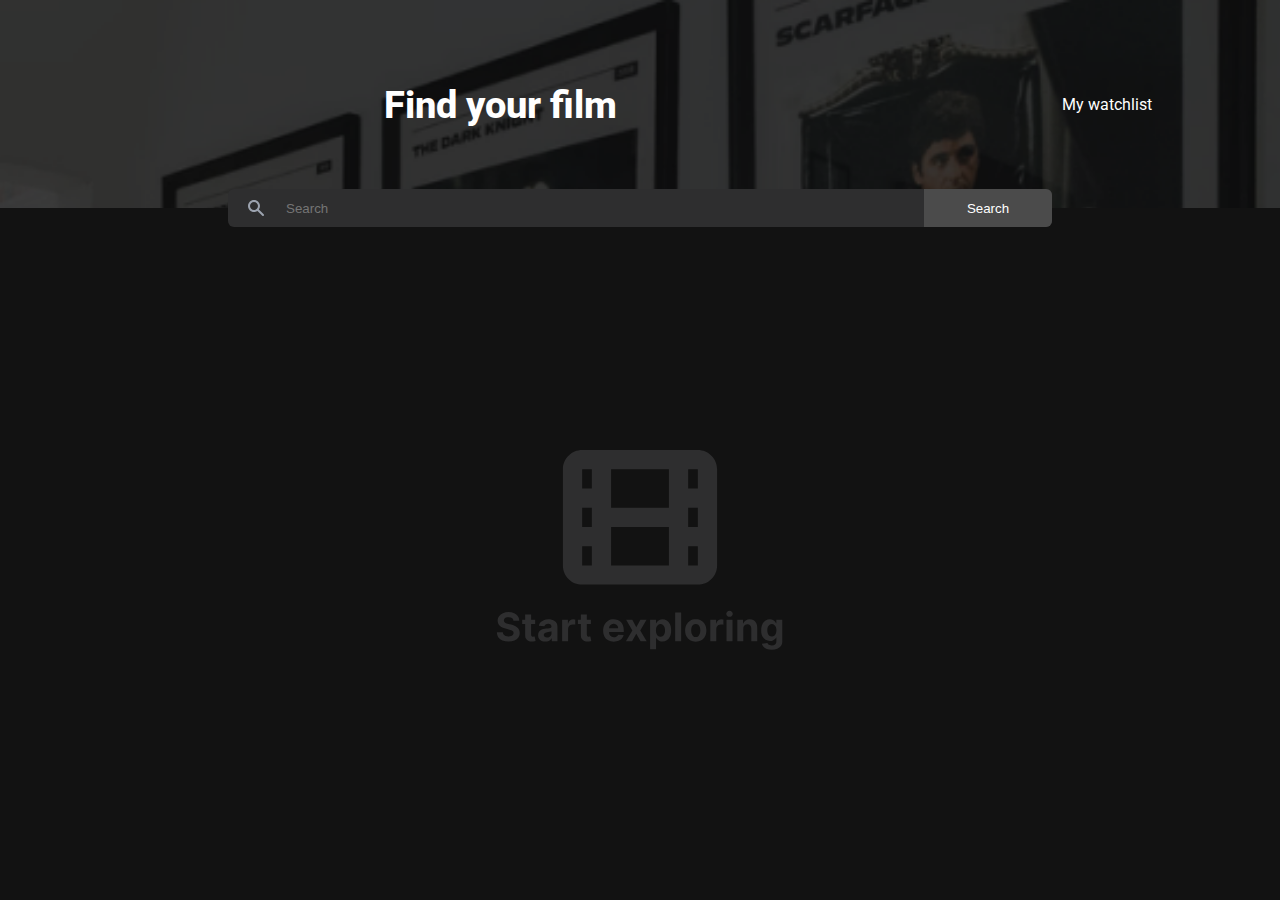
==== index.html @ e72a7b9d "Add files via upload" ====
<html>
    <head>
        <link rel="stylesheet" href="index.css">
        <title>Pro Movies</title>
        <link rel="icon" type="image/x-icon" href="Photos/icon-movie.svg">
        <meta name="viewport" content="width=device-width, initial-scale=1" />
        <link rel="preconnect" href="https://fonts.googleapis.com">
        <link rel="preconnect" href="https://fonts.gstatic.com" crossorigin>
        <link href="https://fonts.googleapis.com/css2?family=Roboto:wght@100;300;400;500;700;900&display=swap" rel="stylesheet">
        <script src="https://cdnjs.cloudflare.com/ajax/libs/jquery/3.6.0/jquery.min.js" charset="utf-8"></script>
    </head>
    <body>
        <header>
            <h1>Find your film</h1>
            <a class="nov" href="/myWatch.html">My watchlist</a>
            <form id="search">
                <label for="search-input"><img  src="Photos/icon-3.svg"></label>
                <input type="search" id="search-input" placeholder="Search"/>
                <button class="search-button">Search</button>
            </form>
        </header>
        <div class="search-list">

          <div id="movies-cantainer" class="movies-cantainer card-content"> <!-- dont delete this!!-->
            <img src="Photos/Group 199.svg" class="goSearch">
            </div>
                <div id="pagination" class="pagination">
                <!-- pagination -->
                </div>
        </div>
        <script src="index.js" type="module" ></script>
        <script>
         function openMore(id,name){
          document.getElementById(`${id}`).style.display = ''
          document.getElementById(`${name}`).style.display = 'none'
        }</script>
    </body>
</html>
---- index.css ----
*,
*::before,
*::after{
    box-sizing: border-box;
}

html,body{
    margin: 0;
    padding: 0;
    color: white;
    font-family: 'Roboto', sans-serif;
}
body{
    overflow: hidden;
    height: 100vh;
    background-color: #121212;
}
header{
    width: 100vw;
    height: 208px;
    background-image: url(/Photos/image36.png);
    background-size: cover;
    background-color: #0E0E0E;
    display: flex;
    justify-content: space-between;
    align-items: center;
}
h1{
    font-weight: 800;
    font-size: 3vw;
    margin-left: 30vw;
}
a{
    text-decoration: none;
    color: white;
}
.nov{
   margin-right: 10vw;
}
#search{
    position: absolute;
    left: 50%;
    top: 208px;
    transform: translate(-50%,-50%);
    display: inline-flex;
    background-color: #2E2E2F;
    border-radius: 6px;
}
#search > label{
    padding: 0 20px;
    margin-top: 11px;
}

input{
    background-color: #2E2E2F;
    border: none;
    outline: none;
    border-radius: 0;
    height: 38px;
    width: 50vw;
}
.search-button{
    border-radius: 0 6px 6px 0;
    color: white;
    background-color: #4B4B4B;
    border: none;
    width: 10vw;
}
.search-list{
    overflow: hidden;
    text-overflow: ellipsis;
    width: 100vw;
    padding-top: 25px;
    display: flex;
    flex-direction: column;
    align-items: center;
    justify-content: center;
    text-align: center;
    color: #787878;
}

.group{
    width: 296px;
    height: 180px;
}
.add{
    margin: 10px auto 0 auto;
    font-size: 25px;
}
.add .plus{
    margin-right: 5px;
}
/* .buttons{
    display: flex;
    list-style: none;
    overflow: hidden;
    gap: 10px;
    margin: 30px 30px 0px;
    text-align: center;
    justify-content: center;
} */
#pagination{
    /* width: 700px; */
    position: absolute;
    text-align: center;
    user-select: none;
    bottom: 30px;
    
}

#pagination li{
    display: inline-block;
    margin: 5px;
}
#pagination li a{
    font-size: 1.2em;
    line-height: 45px;
}
.previous-page, .next-page{
    background-color: #0ab1ce;
    width: 80px;
    border-radius: 45px;
    cursor: pointer;
}
.current-page, .dots{
    background-color: #2E2E2F;
    width: 45px; 
    border-radius: 50%;
    cursor: pointer;
}
.active{
    background-color: #0ab1ce;
}
.disable{
    background-color: #2E2E2F;
}
.poster{
    width: 100px;
}
.movies-cantainer{
    overflow-y: auto;
    height: 620px;
    display: flex;
    width: 100vw;
    justify-content: center;
    flex-wrap: wrap;
    gap: 30px;
}

.goSearch{
    position: absolute;
    top: 50%;
    height: 200px;
}
.movie{
    display: flex;
    color: white;
    justify-content: center;
}

.img{
    margin: 10px;
}

.flex{
    display: flex;
    align-items: center;
    gap: 10px;
}
.flex > button{
    background-color: #121212;
    display: flex;
    border: none;
    color: white;
    cursor: pointer;
    font-weight: 600;
    align-items: center;
}

.title-container p,h2,.info p,.plot p{
    margin: 0;
}
.title-container,.plot{
    margin-left: 10px;
    margin-top: 5px;
    padding: 0;
}
.title-container{
    margin-top: 20px;
    text-overflow: hidden;
}
.title-container .title{
    max-width: 250px;
    display: block;
    text-align: start;
    white-space: nowrap;
    overflow: hidden;
    text-overflow: ellipsis;
}
.info{
    margin-left: 10px;
}
.plot{
    text-align: start;
    width: 328px;
    color: #787878;
}
.plot p a{
    cursor: pointer;
    color: white;
}
.empty{
    margin-top: 200px;
    font-size: 40px;
}

/* tablet desigh */
@media(max-width: 1200px){
    h1{
        font-size: 6vw;
        margin-left: 10vw;
    }
}

/* phone design */

@media(max-width: 600px){
.movies-cantainer{padding-bottom: 120px;}
.empty{
    font-size: 20px;
}
h1{
    font-size: 6.5vw;
    margin-left: 10vw;
} 
.nov{
    margin-right: 3vw;
    font-size: 4vw;
 }
 #search > label{
    padding: 0 10px;
    margin-top: 11px;
}
.card{
    justify-content: start;
}

.search-button{width: 15vw;}
 .poster{
    width: 70px;
    padding-top: 10px;
}
.title-container{margin-top: 0px;}
.title-container .title{
    width: 220px;
    font-size: 20px;
    margin-bottom: 5px;
}
.info{
    gap: 15px;
    /* flex-direction: column; */
    align-items: start;
}
.info > div{
    align-items: start;
    flex-direction: column;
    width: 175px;
    gap: 0;
    white-space: nowrap;

}
.plot{
    text-align: start;
    width: 250px;
    color: #787878;
}
#pagination li a{line-height: 30px;}
.current-page, .dots{width: 30px;}
#pagination {font-size: 10px;}

}
@media(max-width: 470px){
    #pagination li a{line-height: 20px;}
    .current-page, .dots{width: 20px;}
    #pagination {font-size: 10px;}
}
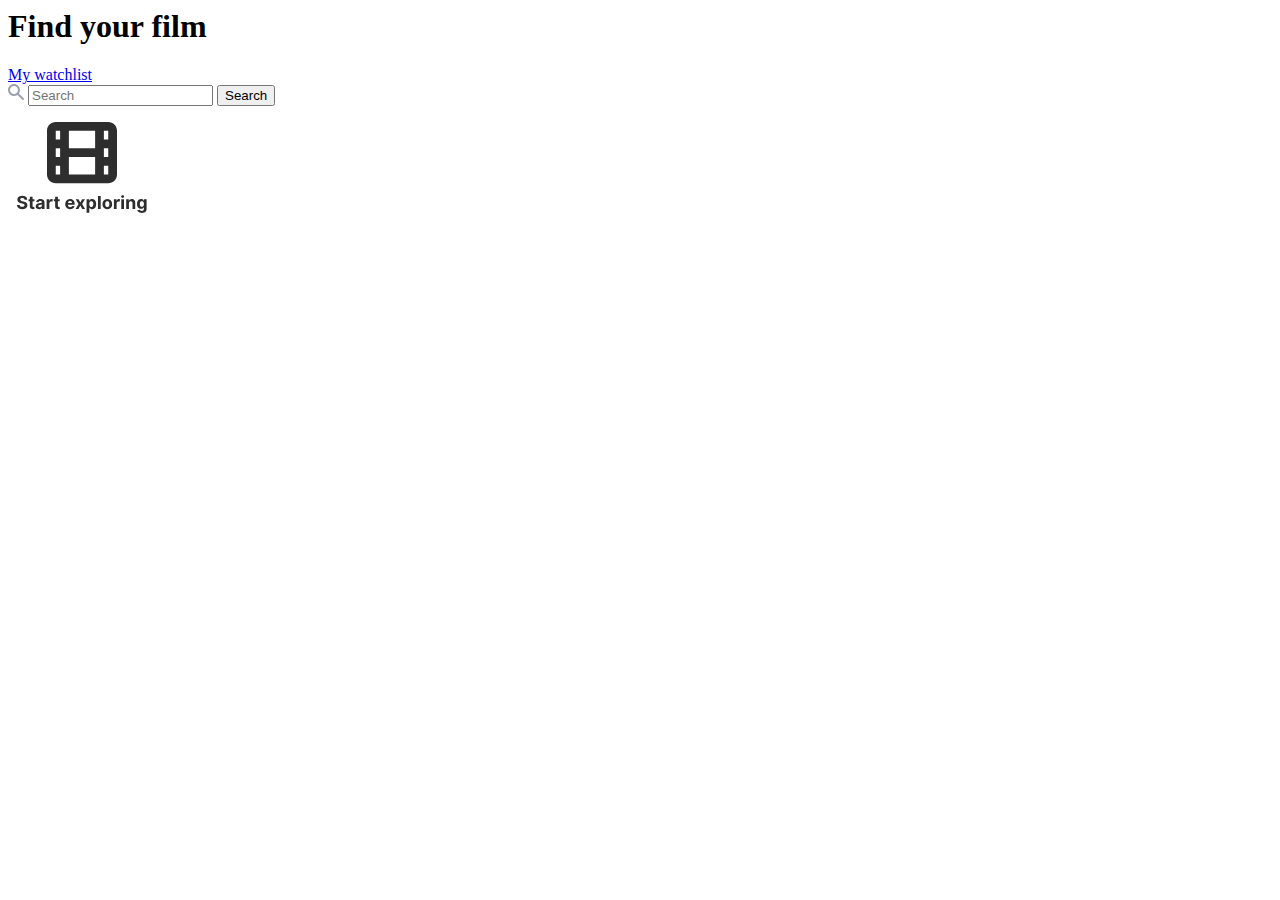
==== commit d465bcdd: "" ====
--- a/index.html
+++ b/index.html
@@ -1,6 +1,6 @@
 <html>
     <head>
-        <link rel="stylesheet" href="index.css">
+        <link rel="stylesheet" href="inex.css">
         <title>Pro Movies</title>
         <link rel="icon" type="image/x-icon" href="Photos/icon-movie.svg">
         <meta name="viewport" content="width=device-width, initial-scale=1" />
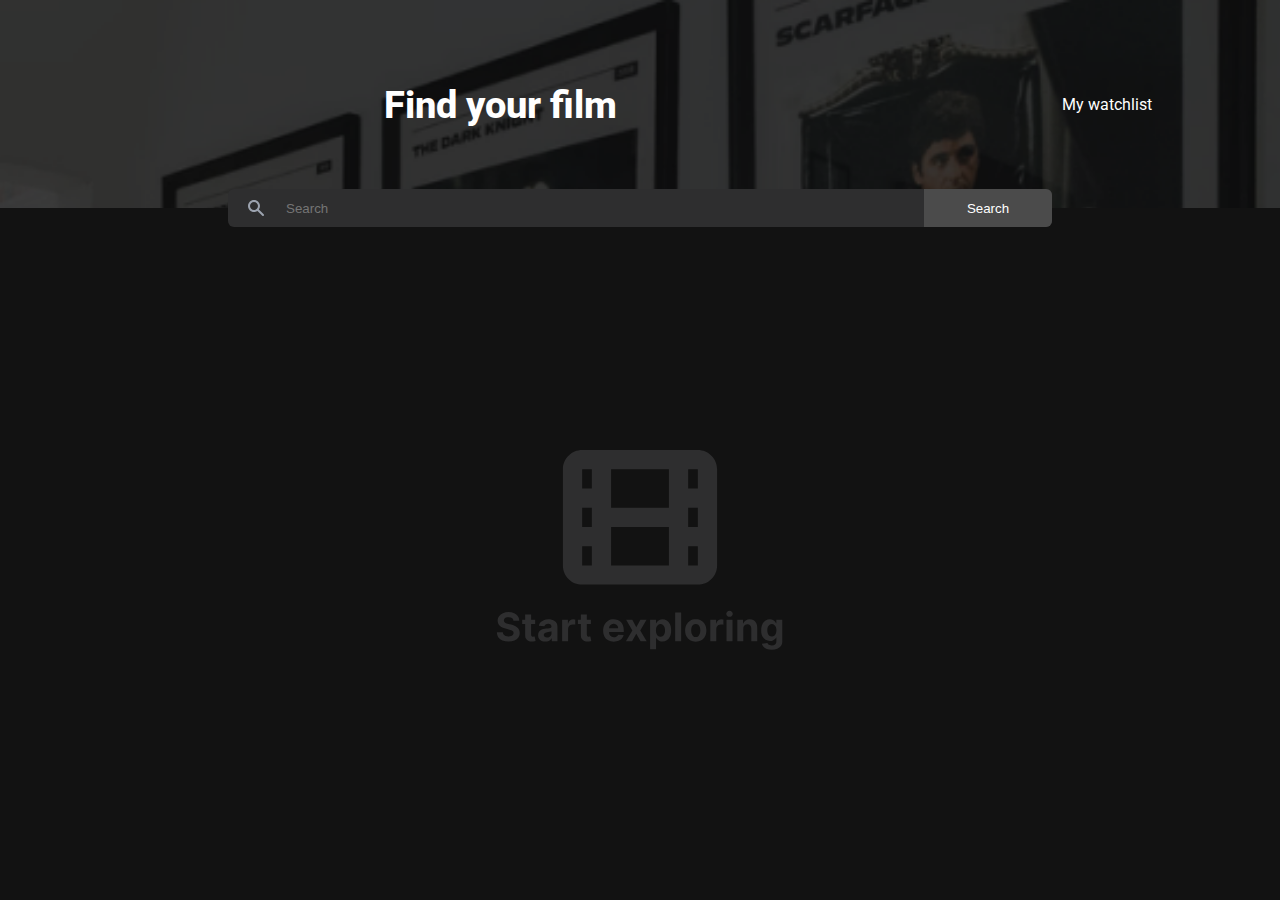
==== commit 279a8898: "" ====
--- a/index.html
+++ b/index.html
@@ -1,6 +1,6 @@
 <html>
     <head>
-        <link rel="stylesheet" href="inex.css">
+        <link rel="stylesheet" href="index.css">
         <title>Pro Movies</title>
         <link rel="icon" type="image/x-icon" href="Photos/icon-movie.svg">
         <meta name="viewport" content="width=device-width, initial-scale=1" />
--- a/index.css
+++ b/index.css
@@ -0,0 +1,291 @@
+*,
+*::before,
+*::after{
+    box-sizing: border-box;
+}
+
+html,body{
+    margin: 0;
+    padding: 0;
+    color: white;
+    font-family: 'Roboto', sans-serif;
+}
+body{
+    overflow: hidden;
+    height: 100vh;
+    background-color: #121212;
+}
+header{
+    width: 100vw;
+    height: 208px;
+    background-image: url(/Photos/image36.png);
+    background-size: cover;
+    background-color: #0E0E0E;
+    display: flex;
+    justify-content: space-between;
+    align-items: center;
+}
+h1{
+    font-weight: 800;
+    font-size: 3vw;
+    margin-left: 30vw;
+}
+a{
+    text-decoration: none;
+    color: white;
+}
+.nov{
+   margin-right: 10vw;
+}
+#search{
+    position: absolute;
+    left: 50%;
+    top: 208px;
+    transform: translate(-50%,-50%);
+    display: inline-flex;
+    background-color: #2E2E2F;
+    border-radius: 6px;
+}
+#search > label{
+    padding: 0 20px;
+    margin-top: 11px;
+}
+
+input{
+    background-color: #2E2E2F;
+    border: none;
+    outline: none;
+    border-radius: 0;
+    height: 38px;
+    width: 50vw;
+}
+/* autofill color white disable  */
+input:-webkit-autofill,
+  input:-webkit-autofill:focus {
+    transition: background-color 0s 600000s, color 0s 600000s;
+  }
+.search-button{
+    border-radius: 0 6px 6px 0;
+    color: white;
+    background-color: #4B4B4B;
+    border: none;
+    width: 10vw;
+}
+.search-list{
+    overflow: hidden;
+    text-overflow: ellipsis;
+    width: 100vw;
+    padding-top: 25px;
+    display: flex;
+    flex-direction: column;
+    align-items: center;
+    justify-content: center;
+    text-align: center;
+    color: #787878;
+}
+
+.group{
+    width: 296px;
+    height: 180px;
+}
+.add{
+    margin: 10px auto 0 auto;
+    font-size: 25px;
+}
+.add .plus{
+    margin-right: 5px;
+}
+/* .buttons{
+    display: flex;
+    list-style: none;
+    overflow: hidden;
+    gap: 10px;
+    margin: 30px 30px 0px;
+    text-align: center;
+    justify-content: center;
+} */
+#pagination{
+    /* width: 700px; */
+    position: absolute;
+    text-align: center;
+    user-select: none;
+    bottom: 30px;
+    
+}
+
+#pagination li{
+    display: inline-block;
+    margin: 5px;
+}
+#pagination li a{
+    font-size: 1.2em;
+    line-height: 45px;
+}
+.previous-page, .next-page{
+    background-color: #0ab1ce;
+    width: 80px;
+    border-radius: 45px;
+    cursor: pointer;
+}
+.current-page, .dots{
+    background-color: #2E2E2F;
+    width: 45px; 
+    border-radius: 50%;
+    cursor: pointer;
+}
+.active{
+    background-color: #0ab1ce;
+}
+.disable{
+    background-color: #2E2E2F;
+}
+.poster{
+    width: 100px;
+}
+.movies-cantainer{
+    overflow-y: auto;
+    height: 620px;
+    display: flex;
+    width: 100vw;
+    justify-content: center;
+    flex-wrap: wrap;
+    gap: 30px;
+}
+
+.goSearch{
+    position: absolute;
+    top: 50%;
+    height: 200px;
+}
+.movie{
+    display: flex;
+    color: white;
+    justify-content: center;
+}
+
+.img{
+    margin: 10px;
+}
+
+.flex{
+    display: flex;
+    align-items: center;
+    gap: 10px;
+}
+.flex > button{
+    background-color: #121212;
+    display: flex;
+    border: none;
+    color: white;
+    cursor: pointer;
+    font-weight: 600;
+    align-items: center;
+}
+
+.title-container p,h2,.info p,.plot p{
+    margin: 0;
+}
+.title-container,.plot{
+    margin-left: 10px;
+    margin-top: 5px;
+    padding: 0;
+}
+.title-container{
+    margin-top: 20px;
+    text-overflow: hidden;
+}
+.title-container .title{
+    max-width: 250px;
+    display: block;
+    text-align: start;
+    white-space: nowrap;
+    overflow: hidden;
+    text-overflow: ellipsis;
+}
+.info{
+    margin-left: 10px;
+}
+.plot{
+    text-align: start;
+    width: 328px;
+    color: #787878;
+}
+.plot p a{
+    cursor: pointer;
+    color: white;
+}
+.empty{
+    margin-top: 200px;
+    font-size: 40px;
+}
+
+/* tablet desigh */
+@media(max-width: 1200px){
+    h1{
+        font-size: 6vw;
+        margin-left: 10vw;
+    }
+}
+
+/* phone design */
+
+@media(max-width: 600px){
+.movies-cantainer{padding-bottom: 120px;}
+.empty{
+    font-size: 20px;
+}
+h1{
+    font-size: 6.5vw;
+    margin-left: 10vw;
+} 
+.nov{
+    margin-right: 3vw;
+    font-size: 4vw;
+ }
+ #search > label{
+    padding: 0 10px;
+    margin-top: 11px;
+}
+.card{
+    justify-content: start;
+}
+
+.search-button{width: 15vw;}
+ .poster{
+    width: 70px;
+    padding-top: 10px;
+}
+.title-container{margin-top: 0px;}
+.title-container .title{
+    width: 220px;
+    font-size: 20px;
+    margin-bottom: 5px;
+}
+.info{
+    gap: 15px;
+    /* flex-direction: column; */
+    align-items: start;
+}
+.info > div{
+    align-items: start;
+    flex-direction: column;
+    width: 175px;
+    gap: 0;
+    white-space: nowrap;
+
+}
+.plot{
+    text-align: start;
+    width: 250px;
+    color: #787878;
+}
+#pagination li a{line-height: 30px;}
+.current-page, .dots{width: 30px;}
+#pagination {font-size: 10px;}
+
+}
+@media(max-width: 470px){
+    #pagination li a{line-height: 20px;}
+    .current-page, .dots{width: 20px;}
+    #pagination {font-size: 10px;}
+}